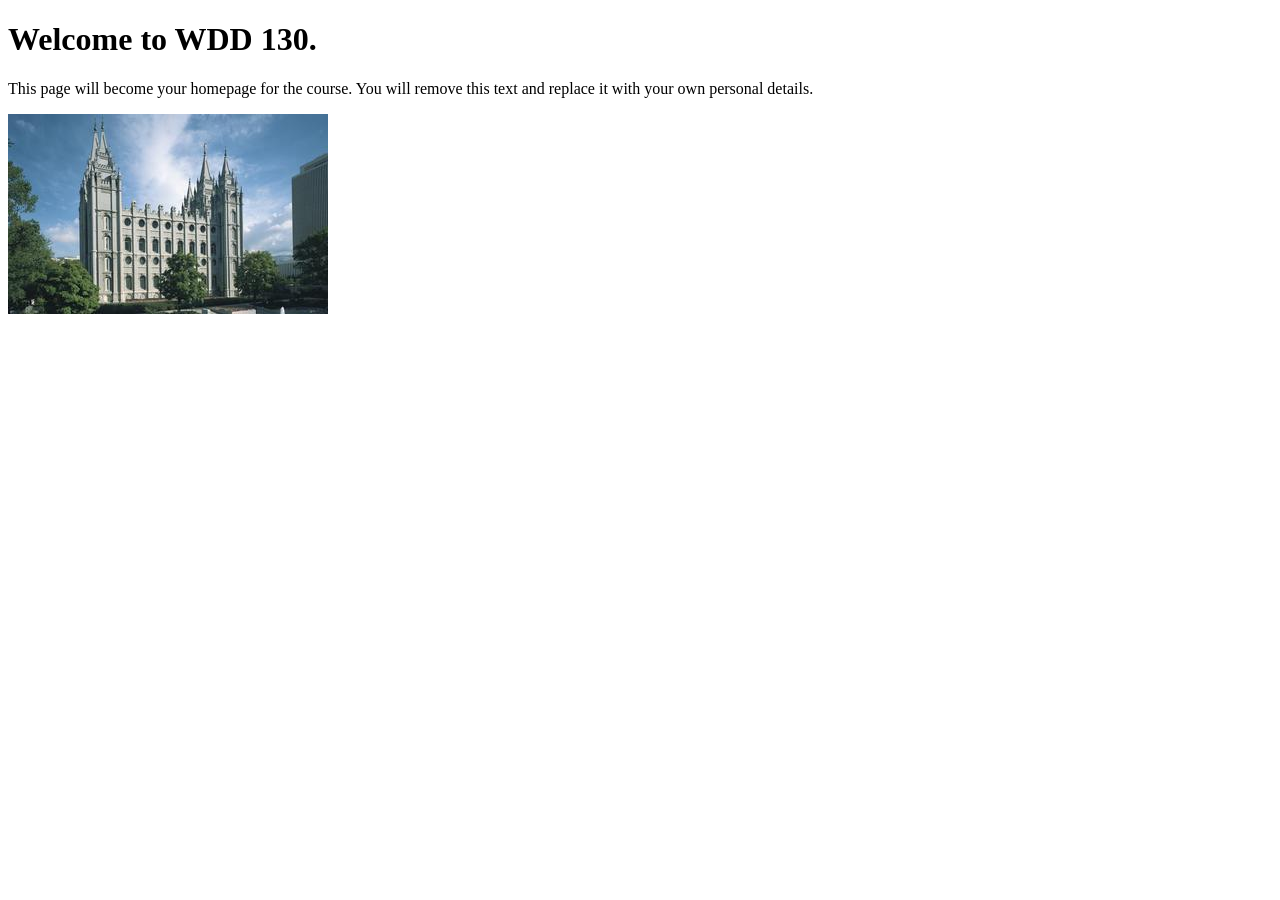
==== index.html @ de9195f9 "Initial commit" ====
<!DOCTYPE html>
<html lang="en">
<head>
    <meta charset="UTF-8">
    <meta name="viewport" content="width=device-width, initial-scale=1.0">
    <title>WDD 130 | Personal Homepage</title>
</head>
<body>
    <h1>Welcome to WDD 130.</h1>
    <p>This page will become your homepage for the course. You will remove this text and replace it with your own personal details.</p>

    <img src="images/salt-lake-temple.jpg" alt="The Salt Lake Temple.">
</body>
</html>
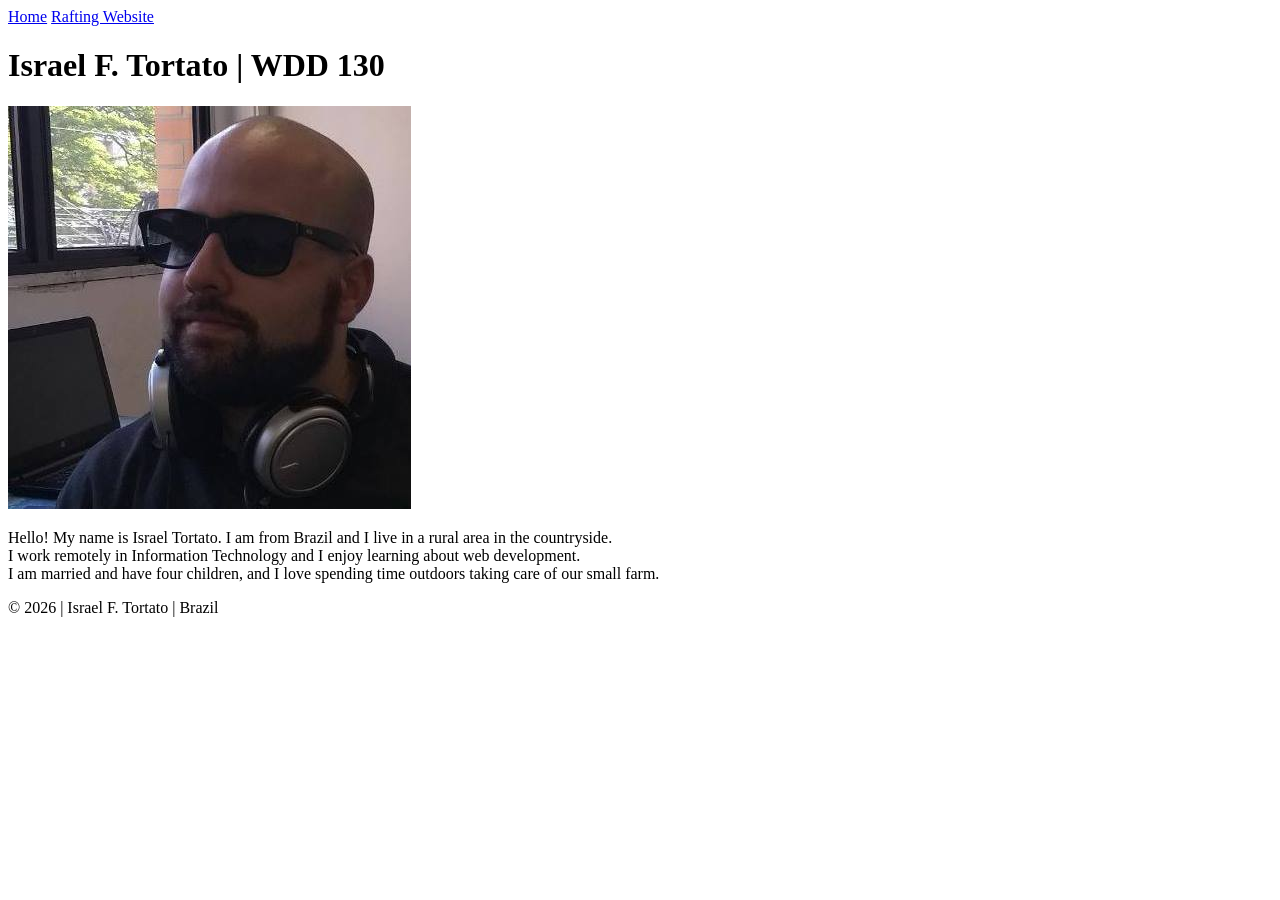
==== commit 8e89b5a4: "Add index page with profile photo" ====
--- a/index.html
+++ b/index.html
@@ -1,14 +1,38 @@
 <!DOCTYPE html>
 <html lang="en">
+
 <head>
     <meta charset="UTF-8">
     <meta name="viewport" content="width=device-width, initial-scale=1.0">
-    <title>WDD 130 | Personal Homepage</title>
+    <title>Israel F. Tortato | WDD 130</title>
 </head>
+
 <body>
-    <h1>Welcome to WDD 130.</h1>
-    <p>This page will become your homepage for the course. You will remove this text and replace it with your own personal details.</p>
 
-    <img src="images/salt-lake-temple.jpg" alt="The Salt Lake Temple.">
+    <header>
+        <nav>
+            <a href="#">Home</a>
+            <a href="wwr/">Rafting Website</a>
+        </nav>
+    </header>
+
+    <main>
+        <h1>Israel F. Tortato | WDD 130</h1>
+        <img src="images/profile.jpg" alt="Photo of Israel Tortato">
+        <p>
+            Hello! My name is Israel Tortato. I am from Brazil and I live in a rural area in the
+            countryside.<br>
+            I work remotely in Information Technology and I enjoy learning about web
+            development.<br>
+            I am married and have four children, and I love spending time outdoors taking care of
+            our small farm.
+        </p>
+    </main>
+
+    <footer>
+        <p>&copy; 2026 | Israel F. Tortato | Brazil</p>
+    </footer>
+
 </body>
+
 </html>
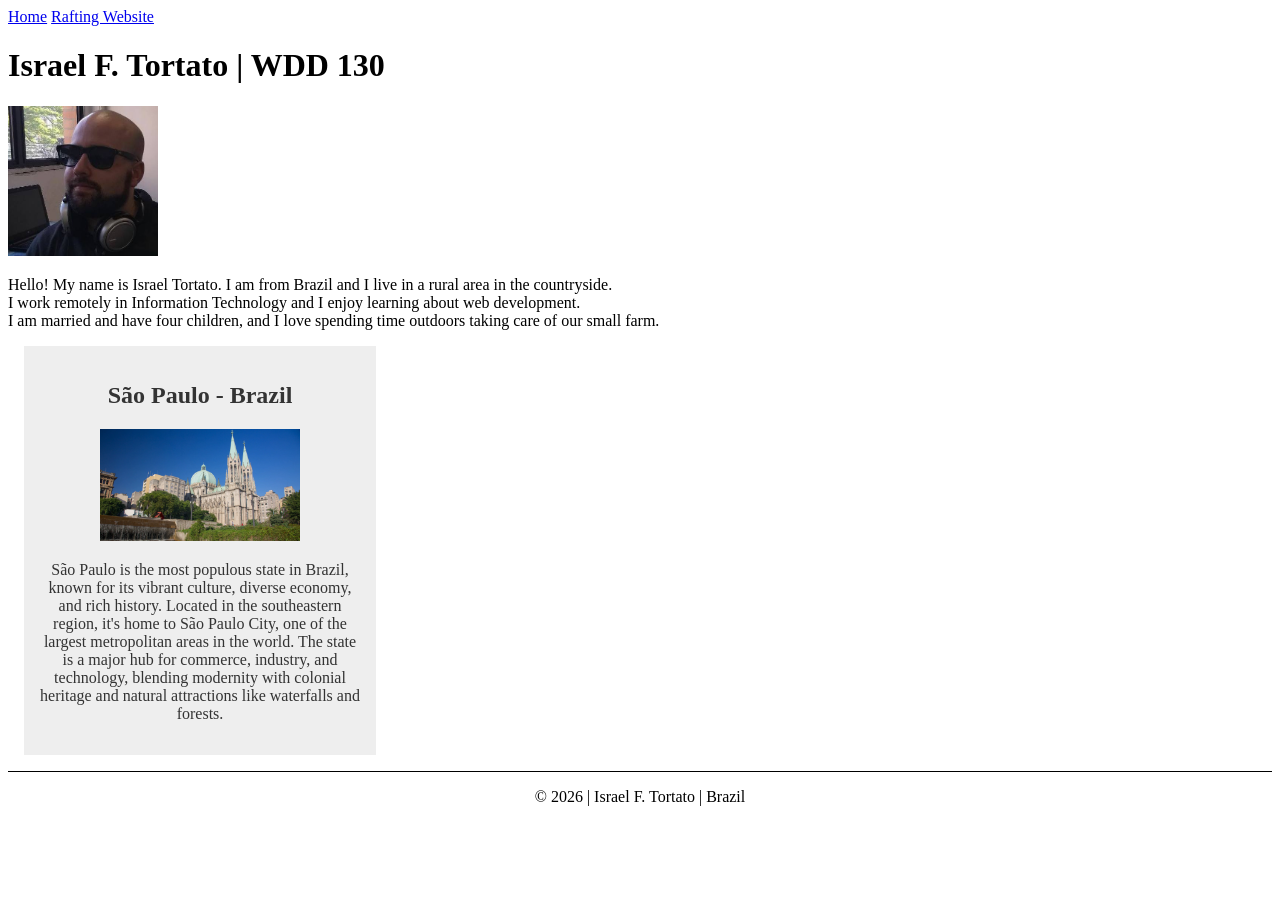
==== commit 7cfc0b58: "Add css style and update index on week 2" ====
--- a/index.html
+++ b/index.html
@@ -4,7 +4,10 @@
 <head>
     <meta charset="UTF-8">
     <meta name="viewport" content="width=device-width, initial-scale=1.0">
+    <meta name="description" content="This page is for Israel F. Tortato on BYU WDD 130 Course.">
+    <meta name="author" content="Israel F. Tortato">
     <title>Israel F. Tortato | WDD 130</title>
+    <link rel="stylesheet" href="styles/styles.css">
 </head>
 
 <body>
@@ -29,6 +32,18 @@
         </p>
     </main>
 
+    <aside>
+        <h2>São Paulo - Brazil</h2>
+        <img src="images/Sao-Paulo-Cathedral.webp" alt="Sao Paulo Cathedral">
+        <p>
+            São Paulo is the most populous state in Brazil, known for its vibrant culture, diverse
+            economy, and rich history. Located in the southeastern region, it's home to São Paulo
+            City, one of the largest metropolitan areas in the world. The state is a major hub for
+            commerce, industry, and technology, blending modernity with colonial heritage and
+            natural attractions like waterfalls and forests.
+        </p>
+    </aside>
+
     <footer>
         <p>&copy; 2026 | Israel F. Tortato | Brazil</p>
     </footer>
--- a/styles/styles.css
+++ b/styles/styles.css
@@ -0,0 +1,34 @@
+main {
+    max-width: 840;
+    margin: 0 auto;
+}
+
+main img {
+    width: 150px;
+    height: auto;
+}
+
+aside {
+    width: 20rem;
+    margin: 1rem;
+    border: 1px solid rgb(0.0.0 / 0.2);
+    padding: 1rem;
+    background-color: #eee;
+    color: #333;
+    text-align: center;
+}
+
+aside img {
+    width: 200px;
+    height: auto;
+}
+
+p {
+    padding: 0;
+}
+
+footer {
+    margin-top: 15px;
+    border-top: 1px solid #000;
+    text-align: center;
+}
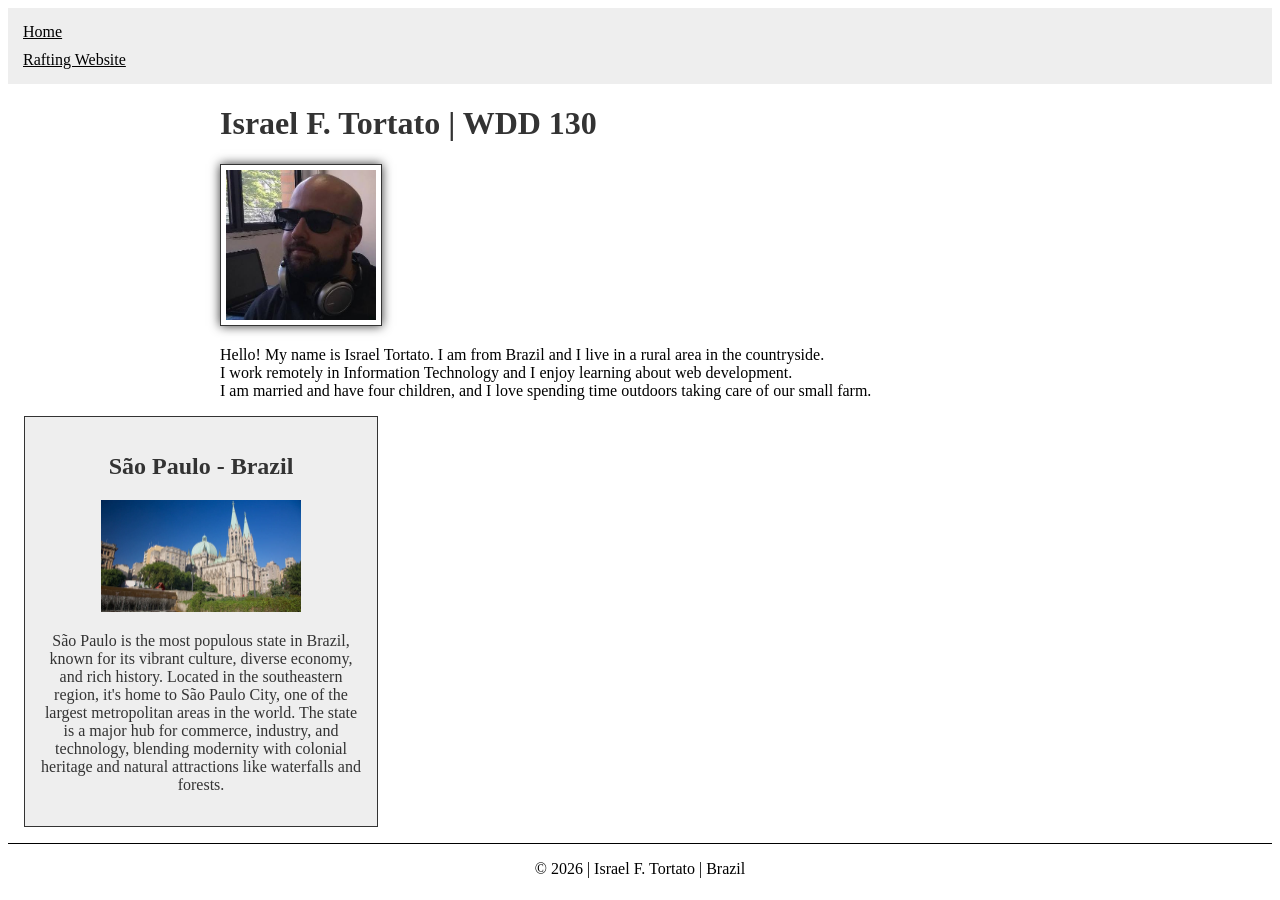
==== commit 290e359a: "Add css style and update index on week 2" ====
--- a/index.html
+++ b/index.html
@@ -34,7 +34,7 @@
 
     <aside>
         <h2>São Paulo - Brazil</h2>
-        <img src="images/Sao-Paulo-Cathedral.webp" alt="Sao Paulo Cathedral">
+        <img src="images/sao-paulo-cathedral.webp" alt="Sao Paulo Cathedral">
         <p>
             São Paulo is the most populous state in Brazil, known for its vibrant culture, diverse
             economy, and rich history. Located in the southeastern region, it's home to São Paulo
--- a/styles/styles.css
+++ b/styles/styles.css
@@ -1,17 +1,35 @@
+nav {
+    background-color: #eee;
+    padding: 10px;
+}
+
+nav a {
+    color: #000;
+    padding: 5px;
+    display: block;
+}
+
+h1 {
+    color: #333;
+}
+
 main {
-    max-width: 840;
+    max-width: 840px;
     margin: 0 auto;
 }
 
 main img {
     width: 150px;
     height: auto;
+    border: 1px solid #333;
+    padding: 5px;
+    box-shadow: 0px 0px 10px rgba(0, 0, 0, 0.8);
 }
 
 aside {
     width: 20rem;
     margin: 1rem;
-    border: 1px solid rgb(0.0.0 / 0.2);
+    border: 1px solid #333;
     padding: 1rem;
     background-color: #eee;
     color: #333;
